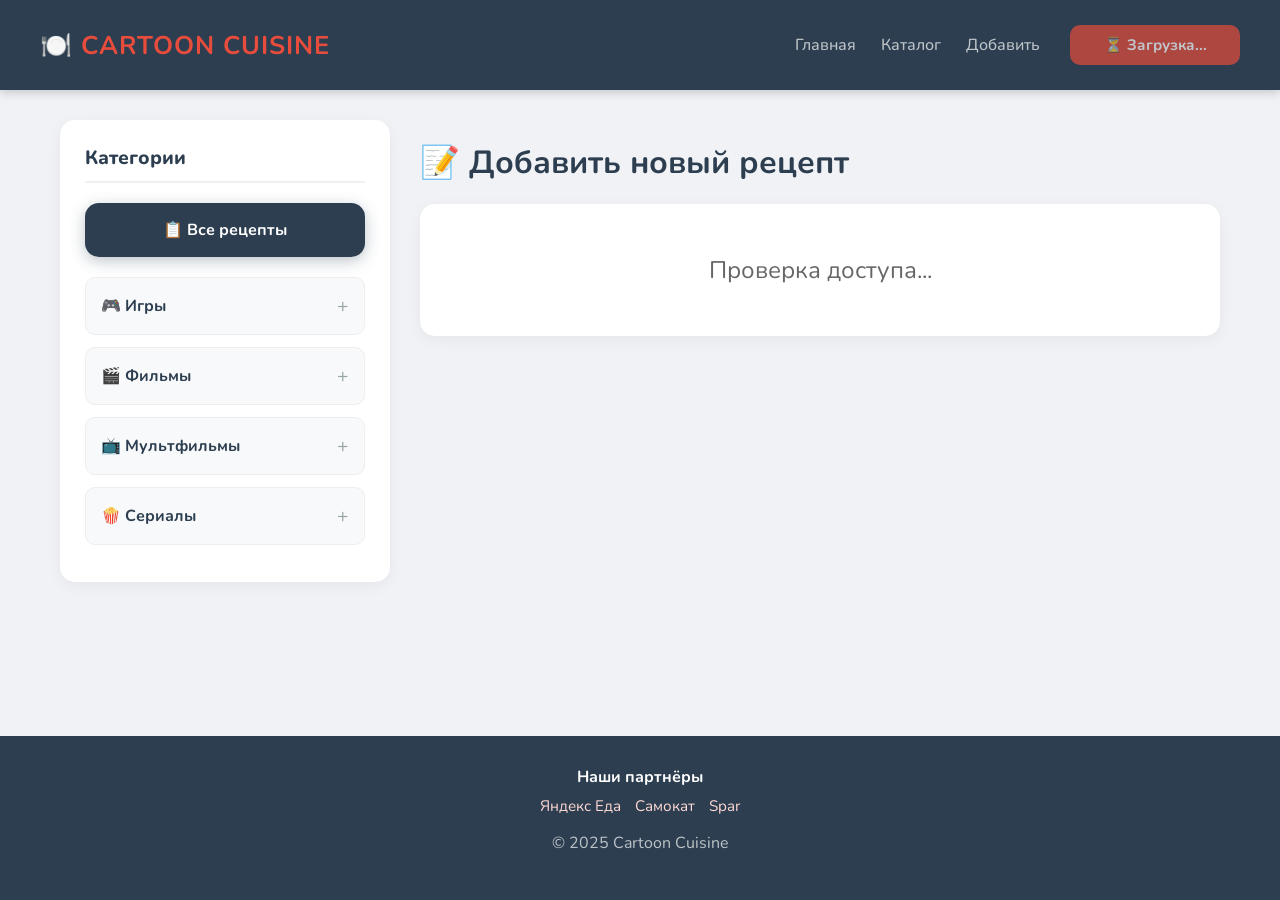
==== add.html @ 4dc3448d "init" ====
<!DOCTYPE html>
<html lang="ru">
<head>
    <meta charset="UTF-8">
    <meta name="viewport" content="width=device-width, initial-scale=1.0">
    <title>Добавить рецепт - Cartoon Cuisine</title>
    <link rel="stylesheet" href="style.css">
</head>
<body>

    <!-- Шапка -->
    <header>
        <div class="header-inner">
            <a href="index.html" class="logo">🍽️ Cartoon Cuisine</a>

            <nav class="nav-links">
                <a href="index.html">Главная</a>
                <a href="catalog.html">Каталог</a>
                <a href="add.html">Добавить</a>
            </nav>

            <div class="profile-area">
                <button type="button" class="profile-btn profile-btn-loading" id="profile-btn">⏳ Загрузка...</button>
            </div>
        </div>
    </header>

    <div class="modal-overlay" id="auth-modal" style="display:none;">
        <div class="auth-modal-window">
            <button type="button" class="modal-close-btn" id="auth-modal-close">✕</button>

            <div id="auth-guest-view">
                <h2>Вход / Регистрация</h2>

                <div class="auth-form-group">
                    <label for="modal-auth-email">Email</label>
                    <input type="email" id="modal-auth-email" placeholder="Введите email">
                </div>

                <div class="auth-form-group">
                    <label for="modal-auth-password">Пароль</label>
                    <input type="password" id="modal-auth-password" placeholder="Введите пароль">
                </div>

                <div class="auth-modal-actions">
                    <button type="button" id="modal-login-btn" class="auth-main-btn">Войти</button>
                    <button type="button" id="modal-signup-btn" class="auth-secondary-btn">Регистрация</button>
                </div>
            </div>

            <div id="auth-user-view" style="display:none;">
                <h2>Личный кабинет</h2>
                <p class="profile-email-label">Вы вошли как:</p>
                <p id="modal-user-email" class="profile-email-value"></p>

                <div class="auth-modal-actions">
                    <button type="button" id="modal-logout-btn" class="auth-main-btn">Выйти</button>
                </div>
            </div>
        </div>
    </div>

    <!-- Контейнер -->
    <div class="container">
        
        <!-- Сайдбар -->
        <aside>
            <div class="sidebar-title">Категории</div>

            <a href="catalog.html" class="sidebar-btn-all">
                📋 Все рецепты
            </a>

            <details>
                <summary>🎮 Игры</summary>
                <div class="sub-menu" id="menu-games"></div>
            </details>

            <details>
                <summary>🎬 Фильмы</summary>
                <div class="sub-menu" id="menu-movies"></div>
            </details>

            <details>
                <summary>📺 Мультфильмы</summary>
                <div class="sub-menu" id="menu-cartoons"></div>
            </details>

            <details>
                <summary>🍿 Сериалы</summary>
                <div class="sub-menu" id="menu-series"></div>
            </details>
        </aside>

        <!-- Форма добавления -->
        <main>
            <h1 class="page-title">📝 Добавить новый рецепт</h1>
            
            <div id="loading-message" class="loading-message">Проверка доступа...</div>
            <form id="recipe-form" class="recipe-form" style="display:none;">
                <div class="form-section">
                    <h2>Информация</h2>

                    <div class="form-group">
                        <label>Название блюда</label>
                        <input type="text" id="title" required placeholder="Например: Крабсбургер">
                    </div>

                    <div class="form-row">
                        <div class="form-group">
                            <label>Категория</label>
                            <select id="category" required>
                                <option value="">Выбрать...</option>
                                <option value="games">🎮 Игры</option>
                                <option value="movies">🎬 Фильмы</option>
                                <option value="cartoons">📺 Мультфильмы</option>
                                <option value="series">🍿 Сериалы</option>
                            </select>
                        </div>
                        
                        <div class="form-group">
                            <label>Откуда (Игра/фильм)</label>
                            <input type="text" id="subcategory" required placeholder="Например: Губка Боб">
                        </div>
                    </div>

                    <div class="form-row">
                        <div class="form-group">
                            <label>Тип</label>
                            <select id="type" required>
                                <option value="main">🍗 Горячее</option>
                                <option value="soup">🍲 Суп</option>
                                <option value="salad">🥗 Салат</option>
                                <option value="pasta">🍝 Паста</option>
                                <option value="baking">🥐 Выпечка</option>
                                <option value="fastfood">🍔 Фастфуд</option>
                                <option value="breakfast">🍳 Завтрак</option>
                                <option value="dessert">🍰 Десерт</option>
                                <option value="drink">🥤 Напиток</option>
                                <option value="snack">🥪 Закуска</option>
                                <option value="sauce">🍡 Соус</option>                                
                            </select>
                        </div>
                        
                        <div class="form-group">
                            <label>Сложность</label>
                            <select id="difficulty" required>
                                <option value="easy">🟢 Легко</option>
                                <option value="medium">🟡 Средне</option>
                                <option value="hard">🔴 Сложно</option>                                
                            </select> 
                        </div>
                    </div>
                </div>

                <div class="form-section">
                    <h2>Картинка</h2>

                    <div class="form-group">
                        <label>Ссылка на изображение</label>
                        <input type="url" id="image" placeholder="https://...">
                    </div>

                    <div class="form-group">
                        <label>Настройка отображения на карточке</label>

                        <div class="image-preview image-preview-cropper" id="image-preview">
                            <img id="crop-image" src="" alt="" style="display:none;">
                            <div class="image-preview-text" id="image-preview-text">Предпросмотр</div>

                            <div class="crop-frame">
                                <div class="crop-frame-border"></div>
                            </div>
                        </div>

                        <div class="crop-hint">Перетаскивай изображение мышкой, колесом меняй масштаб</div>
                    </div>

                    <input type="hidden" id="image-scale" value="1">
                    <input type="hidden" id="image-focus-x" value="50">
                    <input type="hidden" id="image-focus-y" value="50">
                </div>

                <div class="form-section">
                    <h2>Описание</h2>
                    <div class="form-group">
                        <textarea id="desc" rows="3" placeholder="Пару слов о блюде..."></textarea>
                    </div>
                </div>

                <div class="form-section">
                    <h2>Ингредиенты</h2>
                    <div id="ingredients-list"></div>
                    <button type="button" id="add-ingr-btn" class="btn-add">+ Добавить ингредиент</button>
                </div>

                <div class="form-section">
                    <h2>Приготовление</h2>
                    <div id="steps-list"></div>
                    <button type="button" id="add-step-btn" class="btn-add">+ Добавить шаг</button>
                </div>

                <button type="submit" class="btn-submit">✅ Опубликовать</button>
            </form>
        </main>

    </div>

    <!-- Подвал -->
    <footer>
        <div class="footer-partners">
            <div class="footer-partners-title">Наши партнёры</div>

            <div class="footer-partners-links">
                <a href="https://eda.yandex.ru/" target="_blank" rel="noopener noreferrer">Яндекс Еда</a>
                <a href="https://samokat.ru/" target="_blank" rel="noopener noreferrer">Самокат</a>
                <a href="https://myspar.ru/" target="_blank" rel="noopener noreferrer">Spar</a>
            </div>
        </div>

        <p>© 2025 Cartoon Cuisine</p>
    </footer>

    <!-- Скрипты -->
    <script src="https://cdn.jsdelivr.net/npm/@supabase/supabase-js@2"></script>
    <script src="js/data.js"></script>
    <script src="js/sidebar.js"></script>
    <script src="js/add-recipe.js"></script>
    <script src="js/auth.js"></script>

</body>
</html>
---- style.css ----
/* =========================================
   1. БАЗОВЫЕ НАСТРОЙКИ
   ========================================= */
@import url('https://fonts.googleapis.com/css2?family=Nunito:wght@400;700&display=swap');

body {
    font-family: 'Nunito', sans-serif;
    margin: 0;
    padding: 0;
    background-color: #f0f2f5;
    color: #333;
    display: flex;
    flex-direction: column;
    min-height: 100vh;
}

.container {
    display: flex;
    align-items: flex-start;
    max-width: 1200px;
    margin: 30px auto;
    padding: 0 20px;
    gap: 30px;
    width: 100%;
    box-sizing: border-box;
}

main {
    flex: 1;
    min-width: 0;
}

/* =========================================
   2. ШАПКА
   ========================================= */
header {
    background-color: #2c3e50;
    color: white;
    padding: 0 20px;
    position: sticky;
    top: 0;
    z-index: 100;
    box-shadow: 0 2px 10px rgba(0,0,0,0.2);
}

.header-inner {
    max-width: 1200px;
    margin: 0 auto;
    min-height: 70px;
    display: flex;
    align-items: center;
    gap: 20px;
    padding: 10px 0;
}

.logo {
    font-size: 1.6rem;
    font-weight: bold;
    color: #e74c3c;
    text-transform: uppercase;
    text-decoration: none;
    letter-spacing: 1px;
}

.nav-links {
    display: flex;
    gap: 25px;
    margin-left: auto;
}

.nav-links a {
    color: #bdc3c7;
    font-weight: 500;
    text-decoration: none;
    transition: 0.3s;
}

.nav-links a:hover {
    color: white;
}

.nav-links a.active {
    color: white;
    border-bottom: 2px solid #e74c3c;
}

/* =========================================
   3. ГЛАВНАЯ СТРАНИЦА
   ========================================= */
.welcome-banner {
    background: linear-gradient(135deg, #2c3e50, #e74c3c);
    color: white;
    padding: 60px;
    border-radius: 15px;
    box-shadow: 0 10px 20px rgba(0,0,0,0.15);
    max-width: 800px;
    margin: 0 auto 50px auto;
}

.welcome-banner h1 {
    font-size: 2.5rem;
    margin-bottom: 10px;
}

.btn-main {
    display: inline-block;
    background: white;
    color: #e74c3c;
    padding: 15px 30px;
    font-size: 1.1rem;
    font-weight: bold;
    text-decoration: none;
    border-radius: 8px;
    margin-top: 20px;
    transition: transform 0.2s;
}

.btn-main:hover {
    transform: scale(1.05);
}

.categories-row {
    display: flex;
    gap: 20px;
    justify-content: center;
    flex-wrap: wrap;
    margin-bottom: 80px;
}

.cat-card {
    background: white;
    padding: 20px;
    width: 200px;
    text-decoration: none;
    color: #333;
    border-radius: 12px;
    box-shadow: 0 4px 10px rgba(0,0,0,0.05);
    transition: 0.3s;
    display: flex;
    flex-direction: column;
    align-items: center;
}

.cat-card:hover {
    transform: translateY(-5px);
    box-shadow: 0 10px 20px rgba(0,0,0,0.15);
}

.cat-icon {
    font-size: 3rem;
    margin-bottom: 10px;
}

/* =========================================
   4. САЙДБАР
   ========================================= */
aside {
    width: 280px;
    flex-shrink: 0;
    background: white;
    padding: 25px;
    border-radius: 15px;
    box-shadow: 0 4px 15px rgba(0,0,0,0.05);
    position: sticky;
    top: 90px;
    max-height: calc(100vh - 120px);
    overflow-y: auto;
    display: flex;
    flex-direction: column;
}

aside::-webkit-scrollbar {
    width: 6px;
}

aside::-webkit-scrollbar-track {
    background: #f0f0f0;
    border-radius: 3px;
}

aside::-webkit-scrollbar-thumb {
    background: #ccc;
    border-radius: 3px;
}

aside::-webkit-scrollbar-thumb:hover {
    background: #aaa;
}

.sidebar-title {
    font-size: 1.2rem;
    font-weight: 800;
    color: #2c3e50;
    margin-bottom: 20px;
    padding-bottom: 10px;
    border-bottom: 2px solid #f0f0f0;
}

.sidebar-btn-all {
    display: flex;
    align-items: center;
    justify-content: center;
    gap: 10px;
    background: #2c3e50;
    color: white !important;
    padding: 16px 20px;
    border-radius: 14px;
    text-align: center;
    font-weight: bold;
    font-size: 1rem;
    text-decoration: none;
    margin-bottom: 20px;
    transition: all 0.3s;
    box-shadow: 0 4px 15px rgba(44, 62, 80, 0.3);
}

.sidebar-btn-all:hover {
    background: #34495e;
    transform: translateY(-3px);
    box-shadow: 0 8px 25px rgba(44, 62, 80, 0.4);
}

details {
    margin-bottom: 12px;
    border-radius: 10px;
    background-color: #f8f9fa;
    border: 1px solid #eee;
    transition: 0.3s;
}

details[open] {
    background-color: #fff;
    border-color: #e0e0e0;
    box-shadow: 0 4px 10px rgba(0,0,0,0.03);
}

summary {
    list-style: none;
    padding: 15px;
    font-weight: 700;
    cursor: pointer;
    color: #2c3e50;
    display: flex;
    justify-content: space-between;
    align-items: center;
}

summary::-webkit-details-marker {
    display: none;
}

summary::after {
    content: '+';
    font-size: 1.2rem;
    color: #95a5a6;
    font-weight: normal;
}

details[open] summary::after {
    content: '−';
    color: #e74c3c;
}

summary:hover {
    background-color: #fff0f0;
    color: #e74c3c;
    border-radius: 10px;
}

.sub-menu {
    padding: 0 0 10px 0;
    background-color: white;
}

.sidebar-link {
    display: block;
    padding: 10px 15px 10px 20px;
    color: #666;
    font-size: 0.95rem;
    border-left: 3px solid transparent;
    text-decoration: none;
    transition: 0.2s;
}

.sidebar-link:hover {
    background-color: #fcfcfc;
    color: #e74c3c;
    border-left-color: #e74c3c;
    padding-left: 25px;
}

.sidebar-link-all {
    font-weight: bold;
    color: #2c3e50;
}

.sidebar-link-empty {
    display: block;
    padding: 10px 15px 10px 20px;
    color: #999;
    font-size: 0.95rem;
    font-style: italic;
    text-decoration: none;
    cursor: default;
    pointer-events: none;
}

/* =========================================
   5. ПОИСК И ФИЛЬТРЫ
   ========================================= */
.search-box {
    width: 100%;
    padding: 15px;
    border: 2px solid #eee;
    border-radius: 10px;
    font-size: 1rem;
    font-family: inherit;
    outline: none;
    transition: 0.3s;
    margin-bottom: 30px;
    background-image: url('data:image/svg+xml;utf8,<svg xmlns="http://www.w3.org/2000/svg" width="16" height="16" fill="%23ccc" viewBox="0 0 16 16"><path d="M11.742 10.344a6.5 6.5 0 1 0-1.397 1.398h-.001c.03.04.062.078.098.115l3.85 3.85a1 1 0 0 0 1.415-1.414l-3.85-3.85a1.007 1.007 0 0 0-.115-.1zM12 6.5a5.5 5.5 0 1 1-11 0 5.5 5.5 0 0 1 11 0z"/></svg>');
    background-repeat: no-repeat;
    background-position: 15px center;
    padding-left: 45px;
    box-sizing: border-box;
}

.search-box:focus {
    border-color: #e74c3c;
    box-shadow: 0 0 0 4px rgba(231, 76, 60, 0.1);
}

.filters-panel {
    display: flex;
    gap: 15px;
    margin-bottom: 20px;
}

.filter-select {
    padding: 10px;
    border: 2px solid #eee;
    border-radius: 8px;
    font-family: inherit;
    color: #555;
    cursor: pointer;
}

/* =========================================
   6. СЕТКА РЕЦЕПТОВ
   ========================================= */
.recipes-grid {
    display: grid;
    grid-template-columns: repeat(auto-fill, minmax(220px, 1fr));
    gap: 25px;
    width: 100%;
    padding-bottom: 50px;
}

.recipe-card {
    background: white;
    border-radius: 12px;
    box-shadow: 0 4px 10px rgba(0,0,0,0.1);
    overflow: hidden;
    display: flex;
    flex-direction: column;
    height: 100%;
    border: 1px solid #f0f0f0;
    transition: transform 0.3s;
}

.recipe-card:hover {
    transform: translateY(-7px);
    box-shadow: 0 15px 30px rgba(0,0,0,0.1);
}

.card-img-placeholder {
    position: relative;
    height: 180px;
    background-color: #eee;
    overflow: hidden;
    display: flex;
    align-items: center;
    justify-content: center;
    font-size: 3rem;
}

.card-img-placeholder img {
    width: 100%;
    height: 100%;
    object-fit: cover;
}

.card-info {
    padding: 15px;
    display: flex;
    flex-direction: column;
    flex-grow: 1;
}

.card-info h3 {
    margin: 10px 0;
    font-size: 1.1rem;
    color: #2c3e50;
    line-height: 1.4;
}

.card-tags {
    display: flex;
    gap: 8px;
    flex-wrap: wrap;
    margin-bottom: 8px;
}

.tag {
    font-size: 0.75rem;
    text-transform: uppercase;
    color: white;
    background-color: #e74c3c;
    padding: 4px 10px;
    border-radius: 20px;
    font-weight: bold;
}

.meta {
    font-size: 0.9rem;
    color: #95a5a6;
    margin-bottom: 15px;
}

.btn-card {
    margin-top: auto;
    display: block;
    text-align: center;
    background: #f0f2f5;
    color: #2c3e50;
    padding: 10px;
    border-radius: 8px;
    text-decoration: none;
    font-weight: bold;
    transition: 0.2s;
}

.btn-card:hover {
    background: #2c3e50;
    color: white;
}

.difficulty-badge {
    padding: 4px 10px;
    border-radius: 20px;
    font-size: 0.7rem;
    font-weight: bold;
}

.diff-easy {
    background: #d4edda;
    color: #155724;
}

.diff-medium {
    background: #fff3cd;
    color: #856404;
}

.diff-hard {
    background: #f8d7da;
    color: #721c24;
}

/* =========================================
   7. СТРАНИЦА РЕЦЕПТА
   ========================================= */
.back-link {
    display: inline-block;
    color: #666;
    text-decoration: none;
    margin-bottom: 20px;
    font-size: 0.95rem;
    transition: 0.2s;
}

.back-link:hover {
    color: #e74c3c;
}

.recipe-full {
    background: white;
    border-radius: 15px;
    padding: 30px;
    box-shadow: 0 4px 15px rgba(0,0,0,0.05);
}

.recipe-header {
    margin-bottom: 25px;
}

.recipe-header h1 {
    font-size: 2rem;
    color: #2c3e50;
    margin: 10px 0;
}

.recipe-tags {
    display: flex;
    gap: 10px;
    flex-wrap: wrap;
}

.recipe-meta {
    color: #666;
    font-size: 1.1rem;
}

.recipe-image {
    margin-bottom: 25px;
    border-radius: 12px;
    overflow: hidden;
}

.recipe-image-crop {
    position: relative;
    width: 100%;
    height: 500px;
    overflow: hidden;
    background: #f3f3f3;
}

.recipe-image-crop img {
    width: 100%;
    height: 100%;
    object-fit: cover;
}

.no-image {
    height: 300px;
    background: #f0f2f5;
    display: flex;
    align-items: center;
    justify-content: center;
    font-size: 5rem;
}

.recipe-description {
    font-size: 1.1rem;
    line-height: 1.7;
    color: #555;
    margin-bottom: 30px;
    padding: 20px;
    background: #f8f9fa;
    border-radius: 10px;
}

.recipe-section {
    margin-bottom: 30px;
}

.recipe-section h3 {
    font-size: 1.3rem;
    color: #2c3e50;
    margin-bottom: 15px;
    padding-bottom: 10px;
    border-bottom: 2px solid #f0f0f0;
}

.ingredients-list {
    list-style: none;
    padding: 0;
}

.ingredients-list li {
    padding: 10px 0;
    border-bottom: 1px solid #f0f0f0;
}

.steps-list {
    padding-left: 0;
    counter-reset: step;
}

.steps-list li {
    list-style: none;
    padding: 15px 0 15px 50px;
    border-bottom: 1px solid #f0f0f0;
    position: relative;
    line-height: 1.6;
}

.steps-list li:before {
    counter-increment: step;
    content: counter(step);
    position: absolute;
    left: 0;
    top: 15px;
    width: 30px;
    height: 30px;
    background: #e74c3c;
    color: white;
    border-radius: 50%;
    display: flex;
    align-items: center;
    justify-content: center;
    font-weight: bold;
    font-size: 0.9rem;
}

/* =========================================
   8. ПОДВАЛ
   ========================================= */
footer {
    background-color: #2c3e50;
    color: #bdc3c7;
    text-align: center;
    padding: 30px 20px;
    margin-top: auto;
}

.footer-partners {
    margin-bottom: 14px;
}

.footer-partners-title {
    font-weight: bold;
    margin-bottom: 8px;
    color: #fff;
}

.footer-partners-links {
    display: flex;
    justify-content: center;
    flex-wrap: wrap;
    gap: 14px;
}

.footer-partners-links a {
    color: #ffd9d4;
    text-decoration: none;
    font-size: 0.95rem;
    transition: 0.2s;
}

.footer-partners-links a:hover {
    color: #ffffff;
    text-decoration: underline;
}

/* =========================================
   9. СТРАНИЦА "СКОРО"
   ========================================= */
.coming-soon {
    text-align: center;
    padding: 80px 20px;
    background: white;
    border-radius: 15px;
    box-shadow: 0 4px 15px rgba(0,0,0,0.05);
}

.coming-soon-icon {
    font-size: 5rem;
    margin-bottom: 20px;
}

.coming-soon h1 {
    color: #2c3e50;
    margin-bottom: 10px;
    font-size: 1.5rem;
}

.coming-soon p {
    color: #888;
    margin-bottom: 30px;
}

/* =========================================
   10. ФОРМА ДОБАВЛЕНИЯ / РЕДАКТИРОВАНИЯ
   ========================================= */
.page-title {
    color: #2c3e50;
    margin-bottom: 20px;
}

.recipe-form {
    background: white;
    padding: 30px;
    border-radius: 15px;
    box-shadow: 0 4px 15px rgba(0,0,0,0.05);
}

.form-section {
    margin-bottom: 30px;
    padding-bottom: 20px;
    border-bottom: 1px solid #eee;
}

.form-section h2 {
    font-size: 1.2rem;
    color: #2c3e50;
    margin-bottom: 15px;
}

.form-group {
    margin-bottom: 15px;
}

.form-group label {
    display: block;
    margin-bottom: 5px;
    font-weight: bold;
    font-size: 0.9rem;
}

.form-group input,
.form-group select,
.form-group textarea {
    width: 100% !important;
    padding: 10px;
    border: 2px solid #eee;
    border-radius: 8px;
    font-size: 1rem;
    font-family: inherit;
    resize: none !important;
    box-sizing: border-box !important;
    display: block !important;
}

#desc {
    height: 120px !important;
    min-height: 120px !important;
}

.form-row {
    display: flex;
    gap: 20px;
}

.form-row .form-group {
    flex: 1;
}

.image-preview {
    position: relative;
    height: 420px;
    background: #f3f4f6;
    border-radius: 12px;
    overflow: hidden;
    display: flex;
    align-items: center;
    justify-content: center;
    color: #999;
    cursor: grab;
    user-select: none;
}

.image-preview:active {
    cursor: grabbing;
}

.image-preview-cropper img {
    position: absolute;
    top: 50%;
    left: 50%;
    max-width: 90%;
    max-height: 90%;
    width: auto;
    height: auto;
    object-fit: contain;
    transform-origin: center center;
    will-change: transform;
    pointer-events: none;
    z-index: 1;
}

.image-preview-text {
    position: relative;
    z-index: 3;
    color: #999;
    pointer-events: none;
}

.crop-frame {
    position: absolute;
    inset: 0;
    z-index: 2;
    pointer-events: none;
}

.crop-frame::before {
    content: "";
    position: absolute;
    inset: 0;
    background: rgba(0,0,0,0.45);
}

.crop-frame-border {
    position: absolute;
    left: 50%;
    top: 50%;
    width: 220px;
    height: 180px;
    transform: translate(-50%, -50%);
    border: 2px solid #ffffff;
    border-radius: 12px;
    box-shadow: 0 0 0 9999px rgba(0,0,0,0.45);
    background: transparent;
}

.crop-hint {
    margin-top: 8px;
    font-size: 0.9rem;
    color: #777;
}

.btn-add {
    background: #f0f2f5;
    color: #2c3e50;
    border: 2px dashed #ccc;
    width: 100%;
    padding: 10px;
    border-radius: 8px;
    cursor: pointer;
    font-weight: bold;
}

.btn-submit {
    background: #27ae60;
    color: white;
    border: none;
    width: 100%;
    padding: 15px;
    font-size: 1.1rem;
    font-weight: bold;
    border-radius: 10px;
    cursor: pointer;
}

.btn-submit:hover {
    background: #219150;
}

.dynamic-row {
    display: flex;
    gap: 10px;
    margin-bottom: 10px;
    width: 100%;
}

.dynamic-row input,
.dynamic-row textarea {
    padding: 10px;
    border: 2px solid #eee;
    border-radius: 8px;
    flex: 1;
    resize: none;
    font-family: inherit;
    box-sizing: border-box;
}

.dynamic-row textarea {
    height: 60px;
}

.btn-remove {
    background: #ffebeb;
    color: #e74c3c;
    border: none;
    padding: 0 15px;
    border-radius: 8px;
    cursor: pointer;
    font-weight: bold;
}

.btn-edit {
    display: inline-block;
    background: #f0f2f5;
    color: #2c3e50;
    padding: 8px 15px;
    border-radius: 8px;
    text-decoration: none;
    font-weight: bold;
    font-size: 0.9rem;
    margin-bottom: 10px;
}

.btn-edit:hover {
    background: #e0e0e0;
}

.loading-message {
    text-align: center;
    padding: 50px;
    font-size: 1.5rem;
    color: #666;
    background: white;
    border-radius: 15px;
    box-shadow: 0 4px 15px rgba(0,0,0,0.05);
}

.loading-card {
    text-align: center;
    padding: 60px 20px;
    background: white;
    border-radius: 15px;
    box-shadow: 0 4px 15px rgba(0,0,0,0.05);
    color: #666;
    font-size: 1.2rem;
    grid-column: 1 / -1;
}

.loading-icon {
    font-size: 3rem;
    display: block;
    margin-bottom: 15px;
}

/* =========================================
   11. МОДАЛЬНОЕ ОКНО АВТОРИЗАЦИИ
   ========================================= */
.profile-area {
    display: flex;
    align-items: center;
    margin-left: 10px;
}

.profile-btn {
    background: #e74c3c;
    color: white;
    border: none;
    border-radius: 10px;
    padding: 10px 16px;
    font-family: inherit;
    font-size: 0.95rem;
    font-weight: bold;
    cursor: pointer;
    transition: 0.2s;
    min-width: 170px;
    text-align: center;
    white-space: nowrap;
    overflow: hidden;
    text-overflow: ellipsis;
}

.profile-btn:hover {
    background: #cf3f31;
}

.profile-btn-guest {
    background: #6c757d;
    color: white;
}

.profile-btn-guest:hover {
    background: #5a6268;
}

.profile-btn-auth {
    background: #27ae60;
    color: white;
}

.profile-btn-auth:hover {
    background: #219150;
}

.profile-btn-loading {
    opacity: 0.7;
}

.modal-overlay {
    position: fixed;
    inset: 0;
    background: rgba(0, 0, 0, 0.45);
    display: flex;
    align-items: center;
    justify-content: center;
    z-index: 1000;
    padding: 20px;
    box-sizing: border-box;
}

.auth-modal-window {
    position: relative;
    width: 100%;
    max-width: 420px;
    background: white;
    border-radius: 16px;
    padding: 30px 25px;
    box-shadow: 0 20px 50px rgba(0,0,0,0.2);
    animation: modalFadeIn 0.2s ease;
}

@keyframes modalFadeIn {
    from {
        opacity: 0;
        transform: translateY(-10px) scale(0.98);
    }
    to {
        opacity: 1;
        transform: translateY(0) scale(1);
    }
}

.modal-close-btn {
    position: absolute;
    top: 12px;
    right: 12px;
    background: #f3f3f3;
    border: none;
    width: 34px;
    height: 34px;
    border-radius: 50%;
    cursor: pointer;
    font-size: 1rem;
    color: #555;
    transition: 0.2s;
}

.modal-close-btn:hover {
    background: #e9e9e9;
}

.auth-modal-window h2 {
    margin-top: 0;
    margin-bottom: 20px;
    color: #2c3e50;
    font-size: 1.5rem;
}

.auth-form-group {
    margin-bottom: 16px;
}

.auth-form-group label {
    display: block;
    margin-bottom: 6px;
    font-weight: bold;
    font-size: 0.95rem;
    color: #2c3e50;
}

.auth-form-group input {
    width: 100%;
    padding: 12px;
    border: 2px solid #eee;
    border-radius: 10px;
    font-size: 1rem;
    font-family: inherit;
    box-sizing: border-box;
    outline: none;
    transition: 0.2s;
}

.auth-form-group input:focus {
    border-color: #e74c3c;
    box-shadow: 0 0 0 4px rgba(231, 76, 60, 0.1);
}

.auth-modal-actions {
    display: flex;
    gap: 12px;
    margin-top: 20px;
}

.auth-main-btn,
.auth-secondary-btn {
    flex: 1;
    border: none;
    border-radius: 10px;
    padding: 12px;
    font-family: inherit;
    font-size: 1rem;
    font-weight: bold;
    cursor: pointer;
    transition: 0.2s;
}

.auth-main-btn {
    background: #e74c3c;
    color: white;
}

.auth-main-btn:hover {
    background: #cf3f31;
}

.auth-secondary-btn {
    background: #f0f2f5;
    color: #2c3e50;
}

.auth-secondary-btn:hover {
    background: #e2e6ea;
}

.profile-email-label {
    color: #777;
    margin-bottom: 6px;
}

.profile-email-value {
    font-size: 1.05rem;
    font-weight: bold;
    color: #2c3e50;
    word-break: break-word;
    margin-bottom: 10px;
}

.recipe-author {
    color: #777;
    font-size: 0.95rem;
    margin-top: 10px;
}

/* =========================================
   12. РЕКЛАМА В САЙДБАРЕ
   ========================================= */
.sidebar-ad {
    margin-top: 24px;
    padding-top: 18px;
    border-top: 1px solid #eee;
}

.sidebar-ad-label {
    text-align: center;
    font-size: 0.85rem;
    color: #888;
    margin-bottom: 10px;
    font-weight: bold;
    text-transform: uppercase;
}

.sidebar-ad-slider {
    width: 100%;
}

.sidebar-ad-link {
    display: block;
    border-radius: 14px;
    overflow: hidden;
    box-shadow: 0 8px 20px rgba(0,0,0,0.12);
    transition: transform 0.2s ease, box-shadow 0.2s ease;
}

.sidebar-ad-link:hover {
    transform: translateY(-2px);
    box-shadow: 0 12px 24px rgba(0,0,0,0.18);
}

.sidebar-ad-img {
    display: block;
    width: 100%;
    height: auto;
    opacity: 1;
    transition: opacity 0.45s ease;
}

.sidebar-ad-img.fade-out {
    opacity: 0;
}

.sidebar-ad-dots {
    display: flex;
    justify-content: center;
    gap: 8px;
    margin-top: 12px;
}

.sidebar-ad-dot {
    width: 9px;
    height: 9px;
    border-radius: 50%;
    background: #d0d0d0;
    cursor: pointer;
    transition: 0.2s;
}

.sidebar-ad-dot.active {
    background: #e74c3c;
    transform: scale(1.15);
}
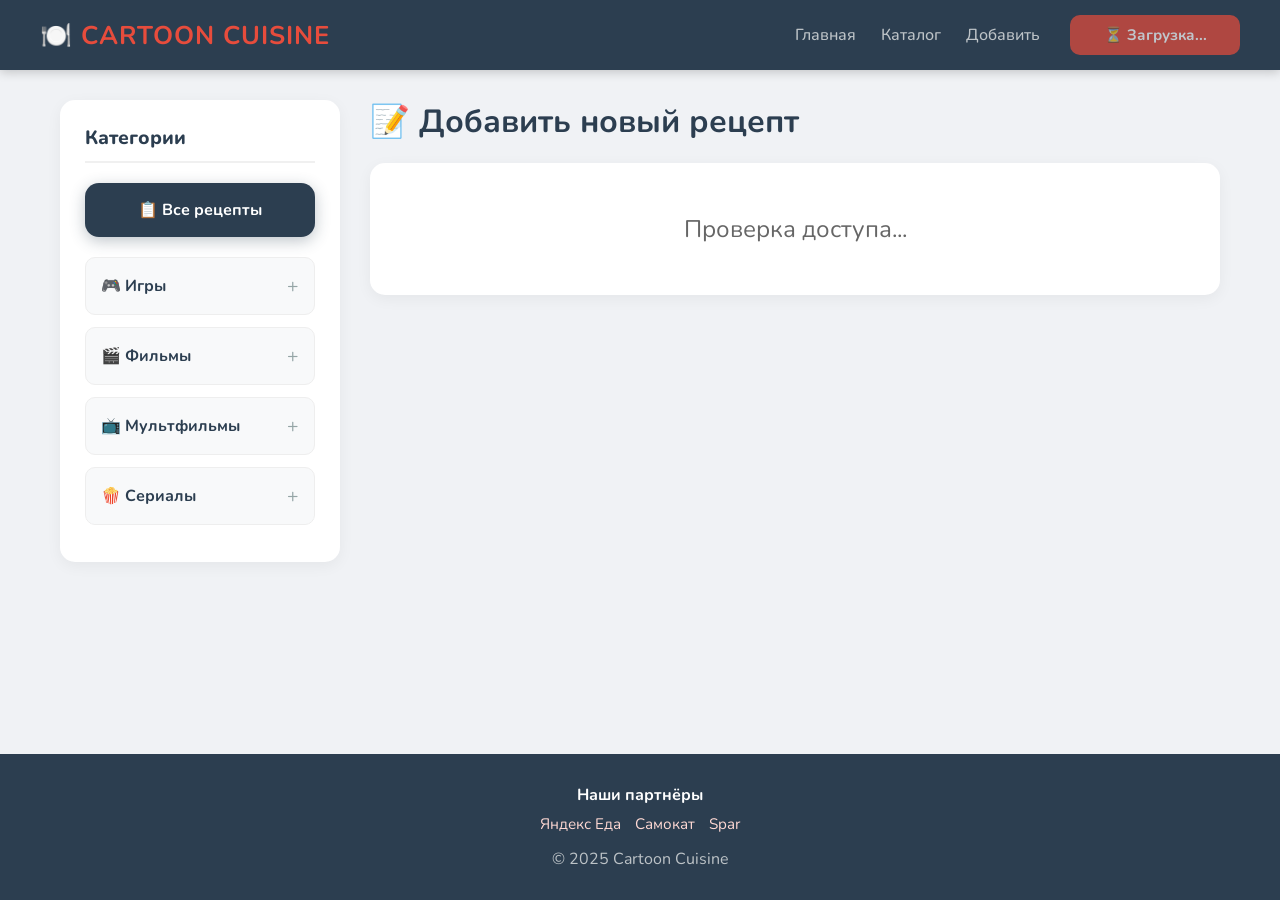
==== commit e762e62a: "fix" ====
--- a/add.html
+++ b/add.html
@@ -164,16 +164,12 @@
                     <div class="form-group">
                         <label>Настройка отображения на карточке</label>
 
-                        <div class="image-preview image-preview-cropper" id="image-preview">
+                        <div id="image-preview" class="image-preview">
                             <img id="crop-image" src="" alt="" style="display:none;">
-                            <div class="image-preview-text" id="image-preview-text">Предпросмотр</div>
-
-                            <div class="crop-frame">
-                                <div class="crop-frame-border"></div>
-                            </div>
-                        </div>
-
-                        <div class="crop-hint">Перетаскивай изображение мышкой, колесом меняй масштаб</div>
+                            <div id="image-preview-text" class="image-preview-text">Предпросмотр</div>
+                        </div>
+
+                        <div class="crop-hint">🖱️ Перетаскивай мышкой • Колесо = масштаб • Что видно в блоке — то и сохранится</div>
                     </div>
 
                     <input type="hidden" id="image-scale" value="1">
--- a/style.css
+++ b/style.css
@@ -2,6 +2,12 @@
    1. БАЗОВЫЕ НАСТРОЙКИ
    ========================================= */
 @import url('https://fonts.googleapis.com/css2?family=Nunito:wght@400;700&display=swap');
+
+* {
+    margin: 0;
+    padding: 0;
+    box-sizing: border-box;
+}
 
 body {
     font-family: 'Nunito', sans-serif;
@@ -388,6 +394,7 @@
     width: 100%;
     height: 100%;
     object-fit: cover;
+    display: block;
 }
 
 .card-info {
@@ -529,6 +536,7 @@
     width: 100%;
     height: 100%;
     object-fit: cover;
+    display: block;
 }
 
 .no-image {
@@ -691,6 +699,10 @@
     border-bottom: 1px solid #eee;
 }
 
+.form-section:last-child {
+    border-bottom: none;
+}
+
 .form-section h2 {
     font-size: 1.2rem;
     color: #2c3e50;
@@ -706,25 +718,37 @@
     margin-bottom: 5px;
     font-weight: bold;
     font-size: 0.9rem;
+    color: #2c3e50;
 }
 
 .form-group input,
 .form-group select,
 .form-group textarea {
-    width: 100% !important;
+    width: 100%;
     padding: 10px;
     border: 2px solid #eee;
     border-radius: 8px;
     font-size: 1rem;
     font-family: inherit;
-    resize: none !important;
-    box-sizing: border-box !important;
-    display: block !important;
+    box-sizing: border-box;
+    transition: border-color 0.2s;
+}
+
+.form-group input:focus,
+.form-group select:focus,
+.form-group textarea:focus {
+    outline: none;
+    border-color: #e74c3c;
+    box-shadow: 0 0 0 3px rgba(231, 76, 60, 0.1);
+}
+
+.form-group textarea {
+    resize: vertical;
+    min-height: 80px;
 }
 
 #desc {
-    height: 120px !important;
-    min-height: 120px !important;
+    min-height: 120px;
 }
 
 .form-row {
@@ -736,88 +760,72 @@
     flex: 1;
 }
 
+/* === ПРЕВЬЮ И ОБРЕЗКА ИЗОБРАЖЕНИЯ === */
 .image-preview {
     position: relative;
-    height: 420px;
-    background: #f3f4f6;
+    width: 100%;
+    height: 300px;
+    background: #2a2a2a;
+    border: 3px solid #e74c3c;
     border-radius: 12px;
     overflow: hidden;
-    display: flex;
-    align-items: center;
-    justify-content: center;
-    color: #999;
+    user-select: none;
     cursor: grab;
-    user-select: none;
 }
 
 .image-preview:active {
     cursor: grabbing;
 }
 
-.image-preview-cropper img {
+#crop-image {
+    position: absolute;
+    display: none;
+    pointer-events: none;
+    max-width: none;
+    max-height: none;
+    object-fit: fill;
+}
+
+.image-preview-text {
     position: absolute;
     top: 50%;
     left: 50%;
-    max-width: 90%;
-    max-height: 90%;
-    width: auto;
-    height: auto;
-    object-fit: contain;
-    transform-origin: center center;
-    will-change: transform;
+    transform: translate(-50%, -50%);
+    color: #9ca3af;
+    font-size: 1.1rem;
+    font-weight: 600;
     pointer-events: none;
-    z-index: 1;
-}
-
-.image-preview-text {
-    position: relative;
-    z-index: 3;
-    color: #999;
-    pointer-events: none;
-}
-
-.crop-frame {
-    position: absolute;
-    inset: 0;
     z-index: 2;
-    pointer-events: none;
-}
-
-.crop-frame::before {
-    content: "";
-    position: absolute;
-    inset: 0;
-    background: rgba(0,0,0,0.45);
-}
-
-.crop-frame-border {
-    position: absolute;
-    left: 50%;
-    top: 50%;
-    width: 220px;
-    height: 180px;
-    transform: translate(-50%, -50%);
-    border: 2px solid #ffffff;
-    border-radius: 12px;
-    box-shadow: 0 0 0 9999px rgba(0,0,0,0.45);
-    background: transparent;
+    white-space: nowrap;
 }
 
 .crop-hint {
-    margin-top: 8px;
+    margin-top: 10px;
     font-size: 0.9rem;
-    color: #777;
-}
+    color: #6b7280;
+    font-style: italic;
+}
+
+/* === КНОПКИ === */
 
 .btn-add {
-    background: #f0f2f5;
-    color: #2c3e50;
-    border: 2px dashed #ccc;
-    width: 100%;
-    padding: 10px;
+    background: #f3f4f6;
+    color: #374151;
+    border: 2px dashed #d1d5db;
+    width: 100%;
+    padding: 12px;
     border-radius: 8px;
     cursor: pointer;
     font-weight: bold;
+    font-size: 0.95rem;
+    font-family: inherit;
+    transition: all 0.2s;
+}
+
+.btn-add:hover {
+    background: #e5e7eb;
+    border-color: #9ca3af;
+    color: #1f2937;
 }
 
 .btn-submit {
@@ -830,11 +838,21 @@
     font-weight: bold;
     border-radius: 10px;
     cursor: pointer;
+    font-family: inherit;
+    transition: background 0.2s;
 }
 
 .btn-submit:hover {
-    background: #219150;
-}
+    background: #229954;
+}
+
+.btn-submit:disabled {
+    background: #95a5a6;
+    cursor: not-allowed;
+    opacity: 0.7;
+}
+
+/* === ДИНАМИЧЕСКИЕ ПОЛЯ === */
 
 .dynamic-row {
     display: flex;
@@ -849,24 +867,53 @@
     border: 2px solid #eee;
     border-radius: 8px;
     flex: 1;
-    resize: none;
     font-family: inherit;
+    font-size: 0.95rem;
     box-sizing: border-box;
+    transition: border-color 0.2s;
+}
+
+.dynamic-row input:focus,
+.dynamic-row textarea:focus {
+    outline: none;
+    border-color: #e74c3c;
 }
 
 .dynamic-row textarea {
-    height: 60px;
+    resize: vertical;
+    min-height: 60px;
+}
+
+.ingr-name {
+    flex: 2;
+}
+
+.ingr-amount {
+    flex: 1;
+}
+
+.step-text {
+    flex: 1;
 }
 
 .btn-remove {
-    background: #ffebeb;
-    color: #e74c3c;
+    background: #fee2e2;
+    color: #dc2626;
     border: none;
     padding: 0 15px;
     border-radius: 8px;
     cursor: pointer;
     font-weight: bold;
-}
+    font-size: 1.1rem;
+    transition: background 0.2s;
+    flex-shrink: 0;
+}
+
+.btn-remove:hover {
+    background: #fecaca;
+}
+
+/* === ПРОЧЕЕ === */
 
 .btn-edit {
     display: inline-block;
@@ -878,10 +925,11 @@
     font-weight: bold;
     font-size: 0.9rem;
     margin-bottom: 10px;
+    transition: background 0.2s;
 }
 
 .btn-edit:hover {
-    background: #e0e0e0;
+    background: #e0e3e7;
 }
 
 .loading-message {
@@ -911,6 +959,12 @@
     margin-bottom: 15px;
 }
 
+.recipe-author {
+    color: #777;
+    font-size: 0.95rem;
+    margin-top: 10px;
+}
+
 /* =========================================
    11. МОДАЛЬНОЕ ОКНО АВТОРИЗАЦИИ
    ========================================= */
@@ -967,7 +1021,7 @@
 .modal-overlay {
     position: fixed;
     inset: 0;
-    background: rgba(0, 0, 0, 0.45);
+    background: rgba(0, 0, 0, 0.5);
     display: flex;
     align-items: center;
     justify-content: center;
@@ -983,14 +1037,14 @@
     background: white;
     border-radius: 16px;
     padding: 30px 25px;
-    box-shadow: 0 20px 50px rgba(0,0,0,0.2);
+    box-shadow: 0 20px 50px rgba(0,0,0,0.3);
     animation: modalFadeIn 0.2s ease;
 }
 
 @keyframes modalFadeIn {
     from {
         opacity: 0;
-        transform: translateY(-10px) scale(0.98);
+        transform: translateY(-20px) scale(0.95);
     }
     to {
         opacity: 1;
@@ -1008,13 +1062,16 @@
     height: 34px;
     border-radius: 50%;
     cursor: pointer;
-    font-size: 1rem;
+    font-size: 1.2rem;
     color: #555;
     transition: 0.2s;
+    display: flex;
+    align-items: center;
+    justify-content: center;
 }
 
 .modal-close-btn:hover {
-    background: #e9e9e9;
+    background: #e0e0e0;
 }
 
 .auth-modal-window h2 {
@@ -1081,6 +1138,11 @@
     background: #cf3f31;
 }
 
+.auth-main-btn:disabled {
+    background: #95a5a6;
+    cursor: not-allowed;
+}
+
 .auth-secondary-btn {
     background: #f0f2f5;
     color: #2c3e50;
@@ -1088,11 +1150,17 @@
 
 .auth-secondary-btn:hover {
     background: #e2e6ea;
+}
+
+.auth-secondary-btn:disabled {
+    opacity: 0.6;
+    cursor: not-allowed;
 }
 
 .profile-email-label {
     color: #777;
     margin-bottom: 6px;
+    font-size: 0.9rem;
 }
 
 .profile-email-value {
@@ -1101,12 +1169,6 @@
     color: #2c3e50;
     word-break: break-word;
     margin-bottom: 10px;
-}
-
-.recipe-author {
-    color: #777;
-    font-size: 0.95rem;
-    margin-top: 10px;
 }
 
 /* =========================================
@@ -1172,7 +1234,35 @@
     transition: 0.2s;
 }
 
+.sidebar-ad-dot:hover {
+    background: #b0b0b0;
+}
+
 .sidebar-ad-dot.active {
     background: #e74c3c;
-    transform: scale(1.15);
+    transform: scale(1.2);
+}
+
+/* =========================================
+   13. АДАПТИВНОСТЬ
+   ========================================= */
+@media (max-width: 768px) {
+    .container {
+        flex-direction: column;
+    }
+    
+    aside {
+        width: 100%;
+        position: static;
+        max-height: none;
+    }
+    
+    .form-row {
+        flex-direction: column;
+    }
+    
+    .recipes-grid {
+        grid-template-columns: repeat(auto-fill, minmax(180px, 1fr));
+        gap: 15px;
+    }
 }
